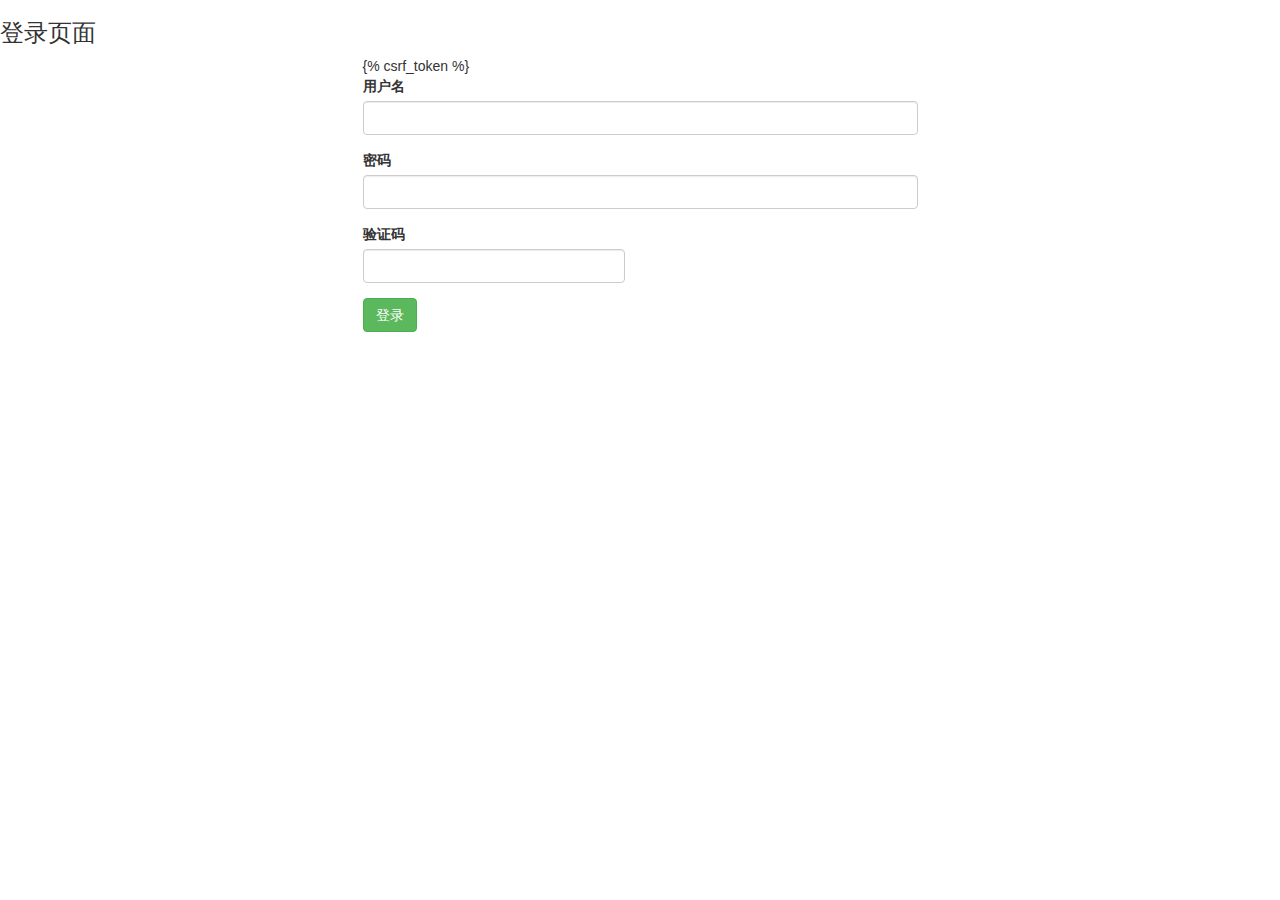
==== templates/blog/login.html @ 87319553 "login validcode_img done" ====
<!DOCTYPE html>
<html lang="en">
<head>
    <meta charset="UTF-8">
    <title>登录页面</title>
    <link rel="stylesheet" href="/static/blog/bs/css/bootstrap.css">
</head>
<body>
<h3>登录页面</h3>
<div class="container">
    <div class="row">
        <div class="col-md-6 col-md-offset-3">
            <form>
                {% csrf_token %}
                <div class="form-group">
                    <label for="user">用户名</label>
                    <input type="text" id="user" class="form-control">
                </div>
                <div class="form-group">
                    <label for="pwd">密码</label>
                    <input type="password" id="pwd" class="form-control">
                </div>
                <div class="form-group">
                    <label for="valid_code">验证码</label>
                    <div class="row">
                        <div class="col-md-6">
                            <input type="text" id="valid_code" class="form-control">
                        </div>
                        <div class="col-md-6">
                            <img src="/get_valid_code_img/" alt="" id="valid_code_img">
                        </div>
                    </div>
                </div>
                <input type="button" class="btn btn-success btn_login" value="登录"> <span class="error"></span>
            </form>
        </div>
    </div>
</div>
<script src="/static/jquery-3.3.1.js"></script>
<script>
    $("#valid_code_img").click(function () {
        $(this)[0].src += "?"
    })

</script>
</body>
</html>
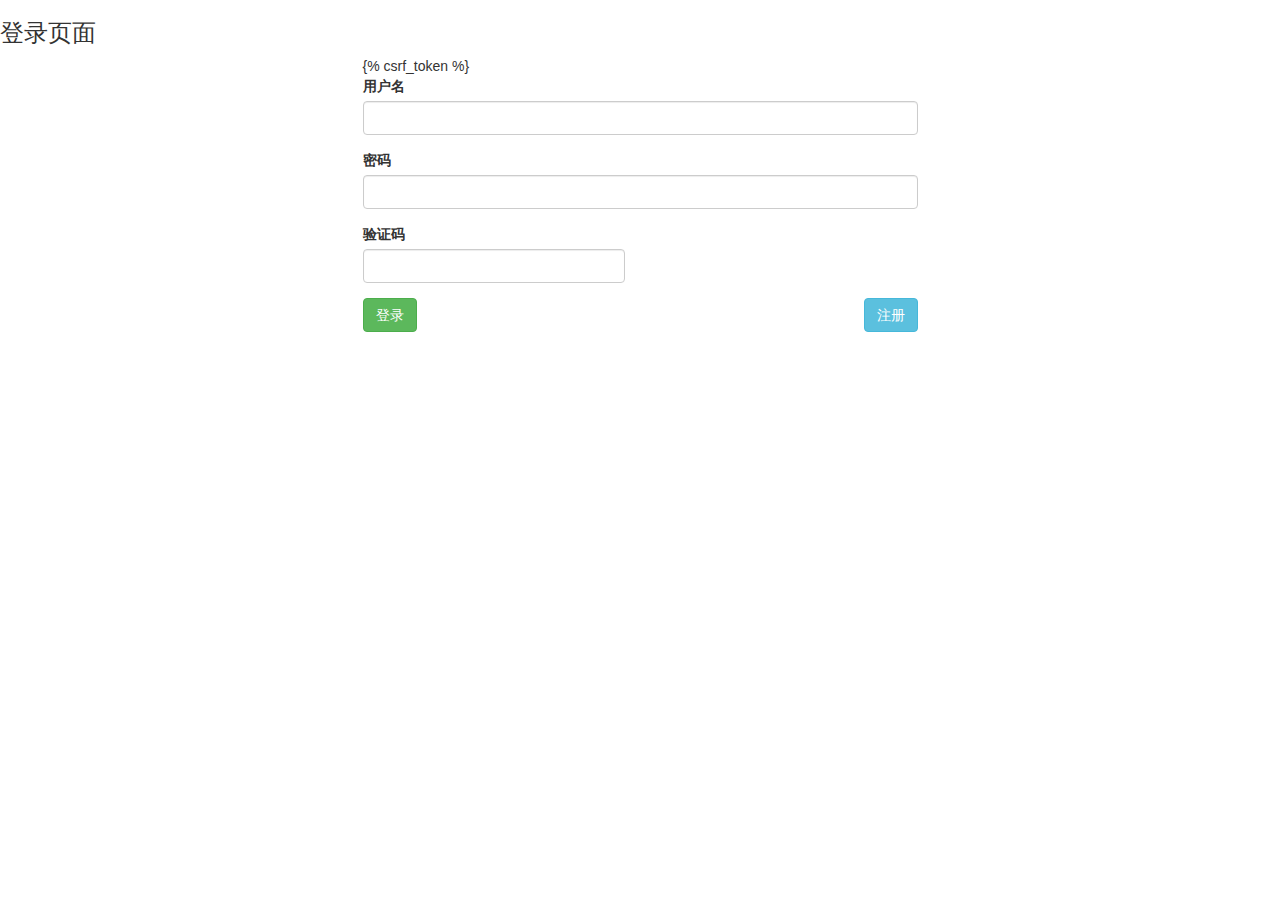
==== commit 3bbb6d5a: "index done" ====
--- a/templates/blog/login.html
+++ b/templates/blog/login.html
@@ -31,7 +31,8 @@
                         </div>
                     </div>
                 </div>
-                <input type="button" class="btn btn-success btn_login" value="登录"> <span class="error"></span>
+                <input type="button" class="btn btn-success btn_login" value="登录"> <span class="error"></span><a
+                    href="/register/" class="btn btn-info pull-right">注册</a>
             </form>
         </div>
     </div>
@@ -40,7 +41,36 @@
 <script>
     $("#valid_code_img").click(function () {
         $(this)[0].src += "?"
+    });
+
+    $(".btn_login").click(function () {
+        $.ajax({
+            url:"",
+            type:"post",
+            data: {
+                user: $("#user").val(),
+                pwd: $("#pwd").val(),
+                valid_code: $("#valid_code").val(),
+                csrfmiddlewaretoken: $("[name='csrfmiddlewaretoken']").val()
+            },
+            success:function (data) {
+                console.log(data);
+                if(data.user){
+                    // 登录成功
+                    var next_url = data.next_url;
+                    location.href = next_url
+                }else{
+                    $(".error").text(data.msg).css({"color":"red","margin-left":"10px"});
+                    setTimeout(function () {
+                        $(".error").text("")
+                    },1500)
+
+                }
+            }
+        })
     })
+
+
 
 </script>
 </body>
